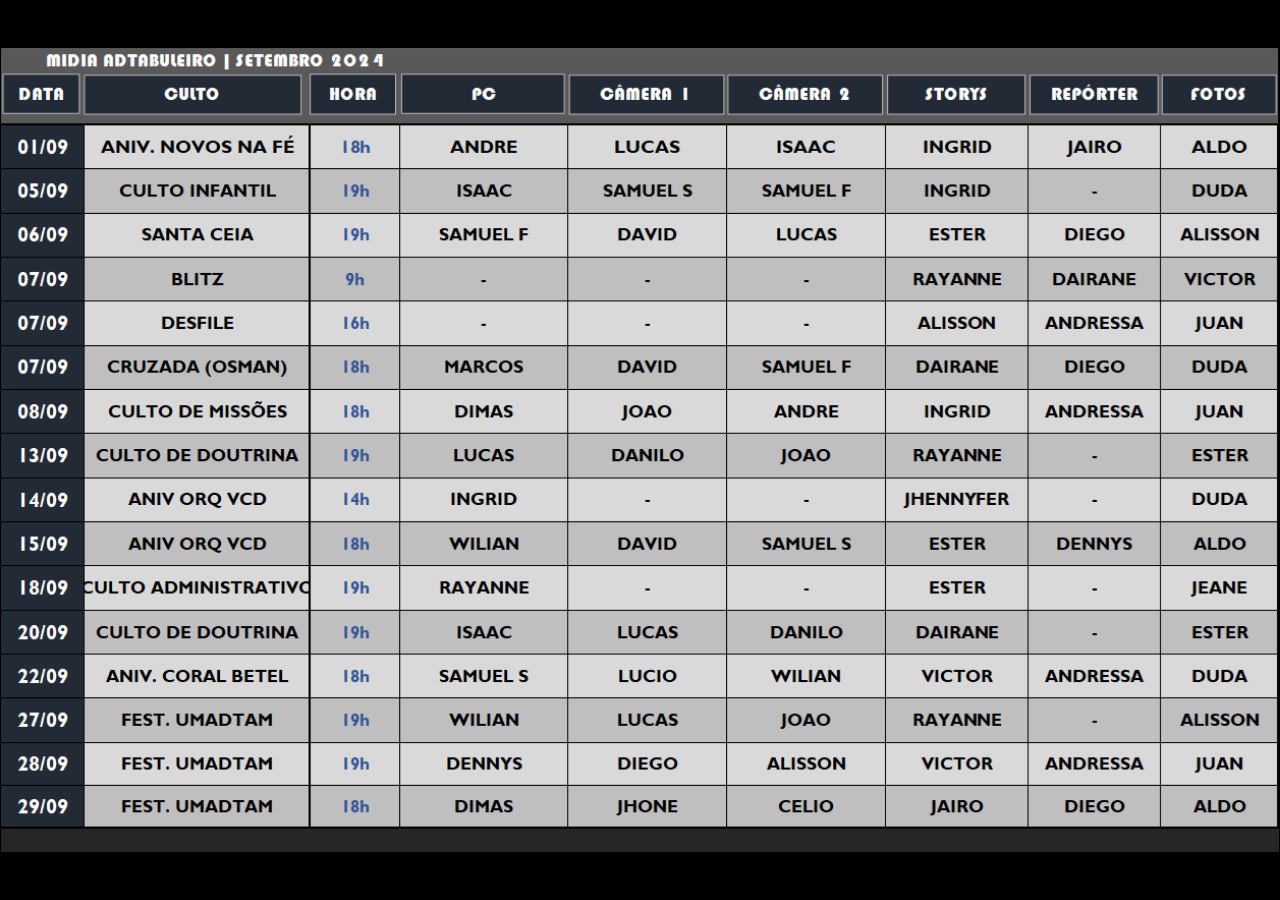
==== escala-online.html @ f48f6b24 "TESTE" ====
<!DOCTYPE html>
<html lang="pt-BR">
<head>
    <meta charset="UTF-8">
    <meta name="viewport" content="width=device-width, initial-scale=1.0">
    <title>Escala Online</title>
    <style>
        body, html {
            margin: 0;
            padding: 0;
            height: 100%;
            overflow: hidden;
            background-color: #000; /* Fundo preto */
        }
        .container {
            display: flex;
            justify-content: center;
            align-items: center;
            height: 100vh;
        }
        img {
            width: 100%;
            height: 100%;
            object-fit: contain; /* Ajusta a imagem para caber dentro da tela mantendo a proporção */
        }
    </style>
</head>
<body>
    <div class="container">
        <img src="escala.png" alt="Escala">
    </div>
</body>
</html>
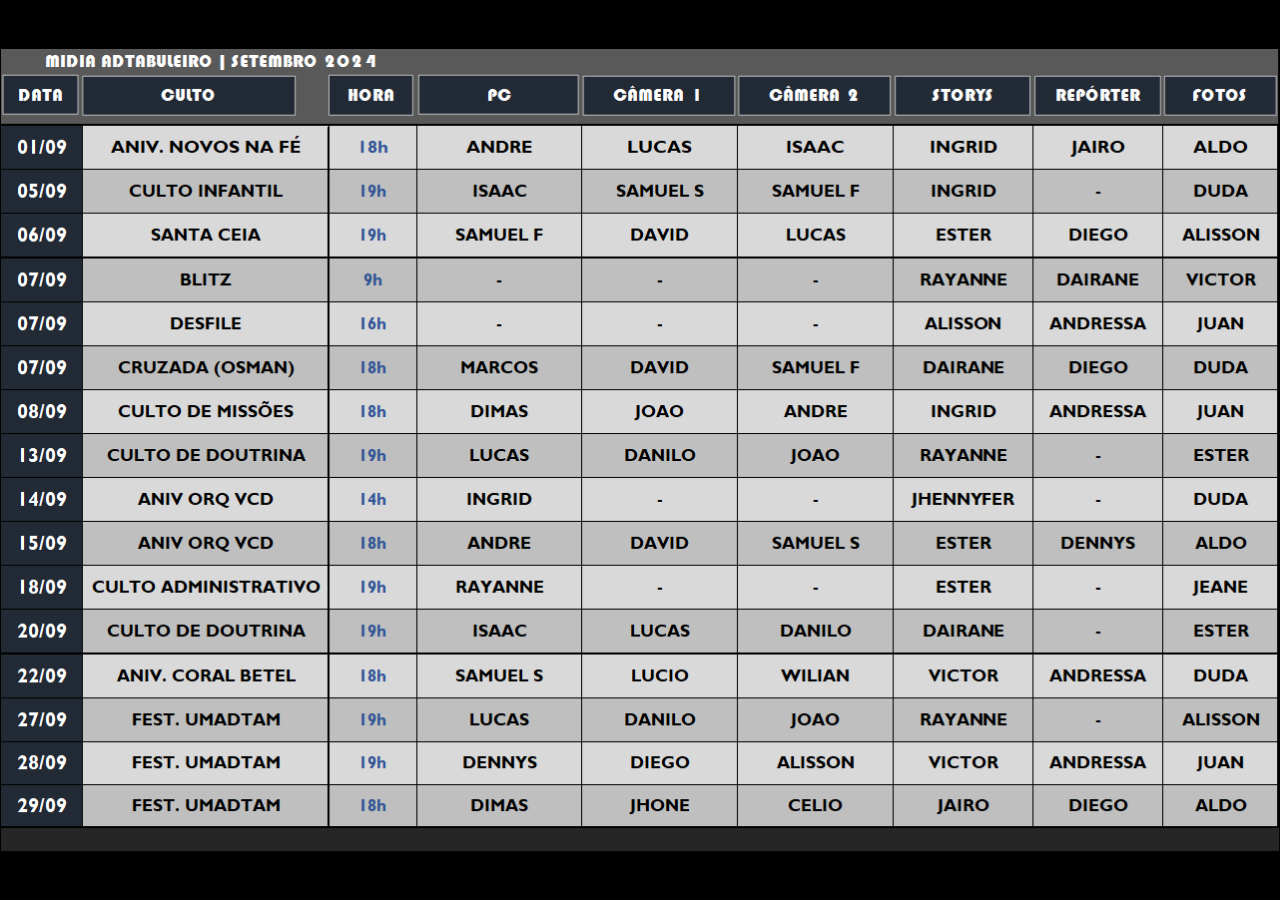
==== commit 3168b512: "loooooo" ====
--- a/escala-online.html
+++ b/escala-online.html
@@ -27,7 +27,7 @@
 </head>
 <body>
     <div class="container">
-        <img src="escala.png" alt="Escala">
+        <img src="escala3.png" alt="Escala">
     </div>
 </body>
 </html>
